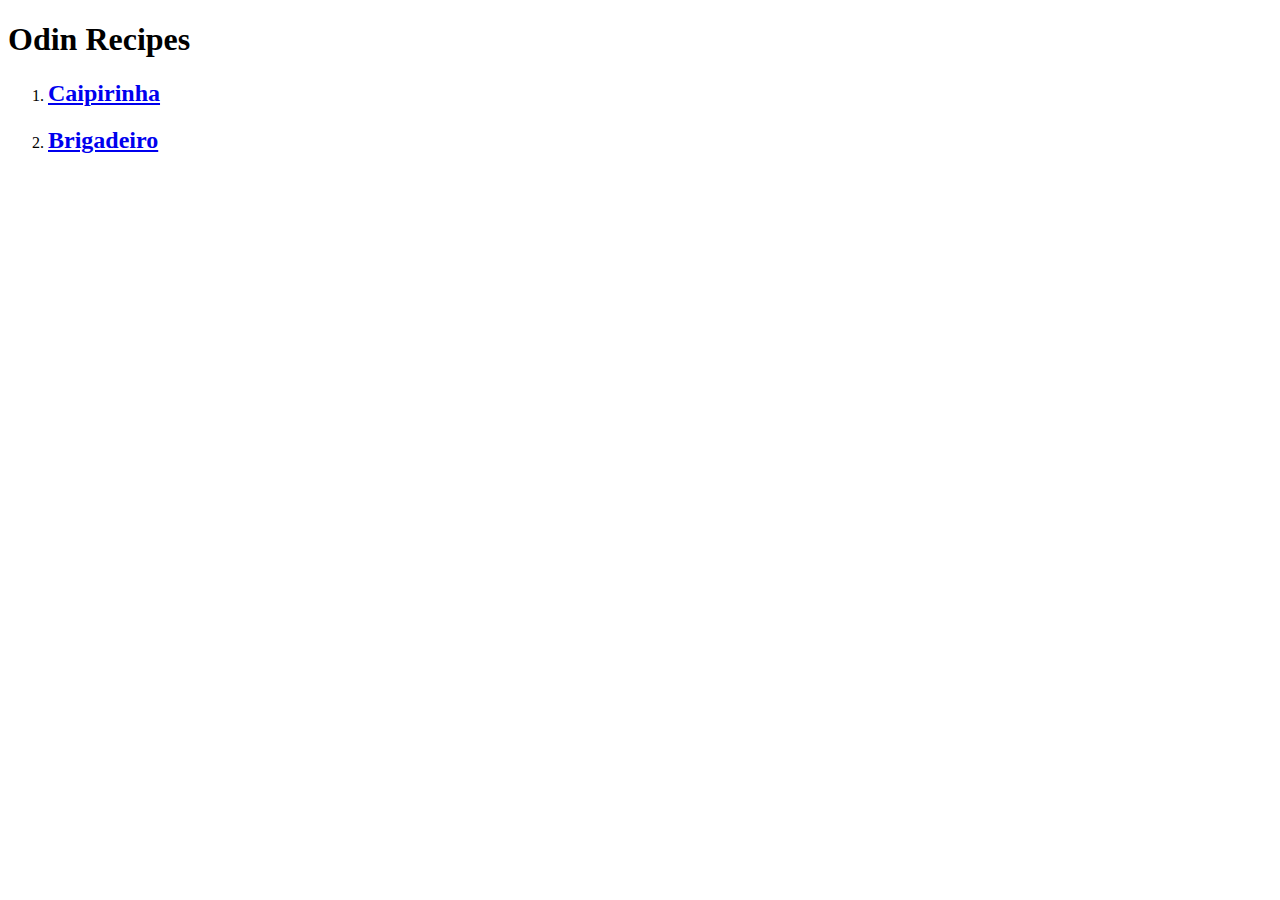
==== index.html @ 2f3b440f "Add index and recipes pages" ====
<!DOCTYPE html>
<html>
    <head>
        <meta charset="utf-8">
        <title> Odin Recipes </title>
        <body>
            <h1> Odin Recipes</h1>
            <ol>
                <li><a href="recipes/caipirinha.html"><h2>Caipirinha<h2></a></li>
                <li><a href="recipes/brigadeiro.html"><h2>Brigadeiro<h2></a></li>
            </ol>
            
        </body>
    </head>
</html>
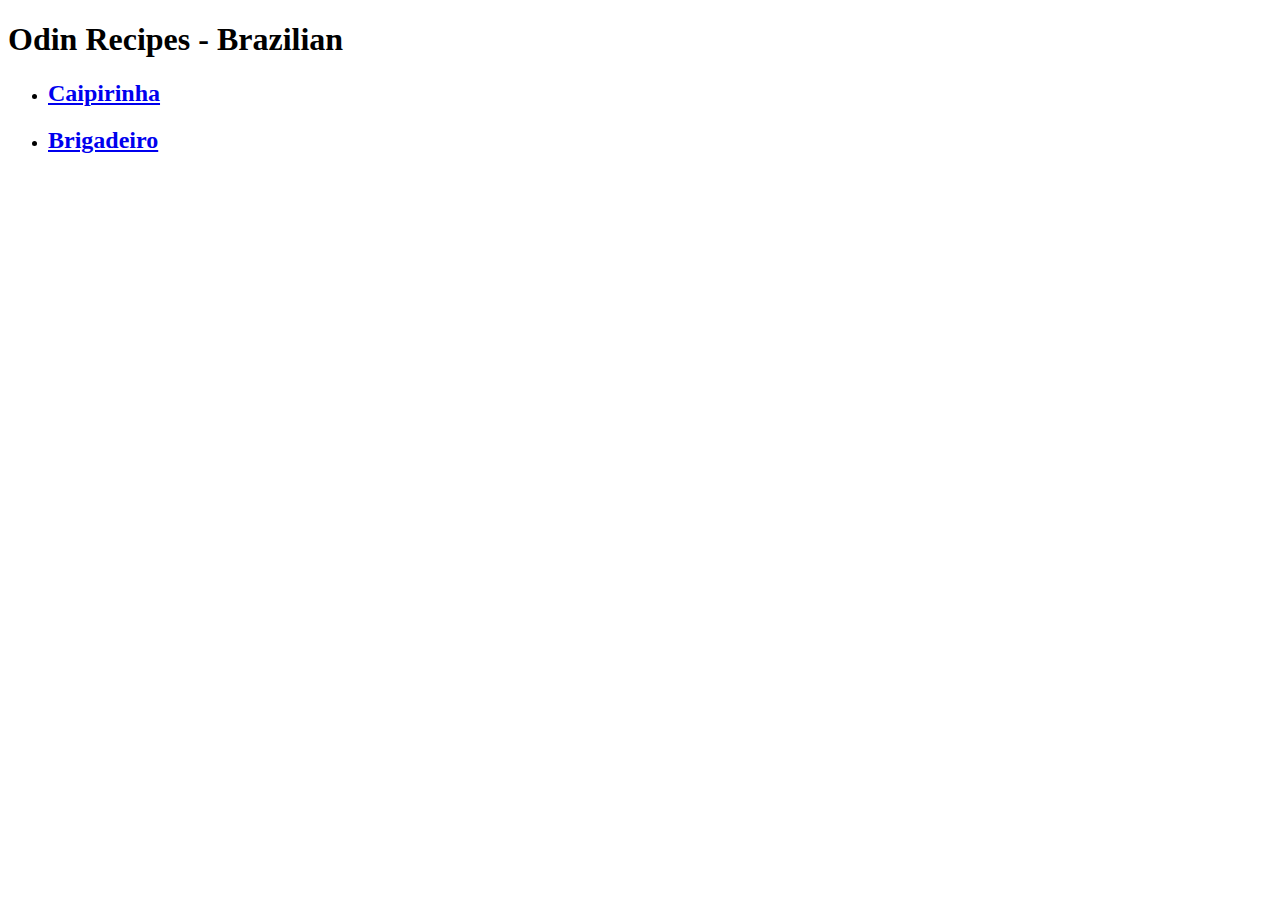
==== commit ef541a8f: "Final Recipes" ====
--- a/index.html
+++ b/index.html
@@ -4,11 +4,11 @@
         <meta charset="utf-8">
         <title> Odin Recipes </title>
         <body>
-            <h1> Odin Recipes</h1>
-            <ol>
+            <h1> Odin Recipes - Brazilian</h1>
+            <ul>
                 <li><a href="recipes/caipirinha.html"><h2>Caipirinha<h2></a></li>
                 <li><a href="recipes/brigadeiro.html"><h2>Brigadeiro<h2></a></li>
-            </ol>
+                </ul>
             
         </body>
     </head>
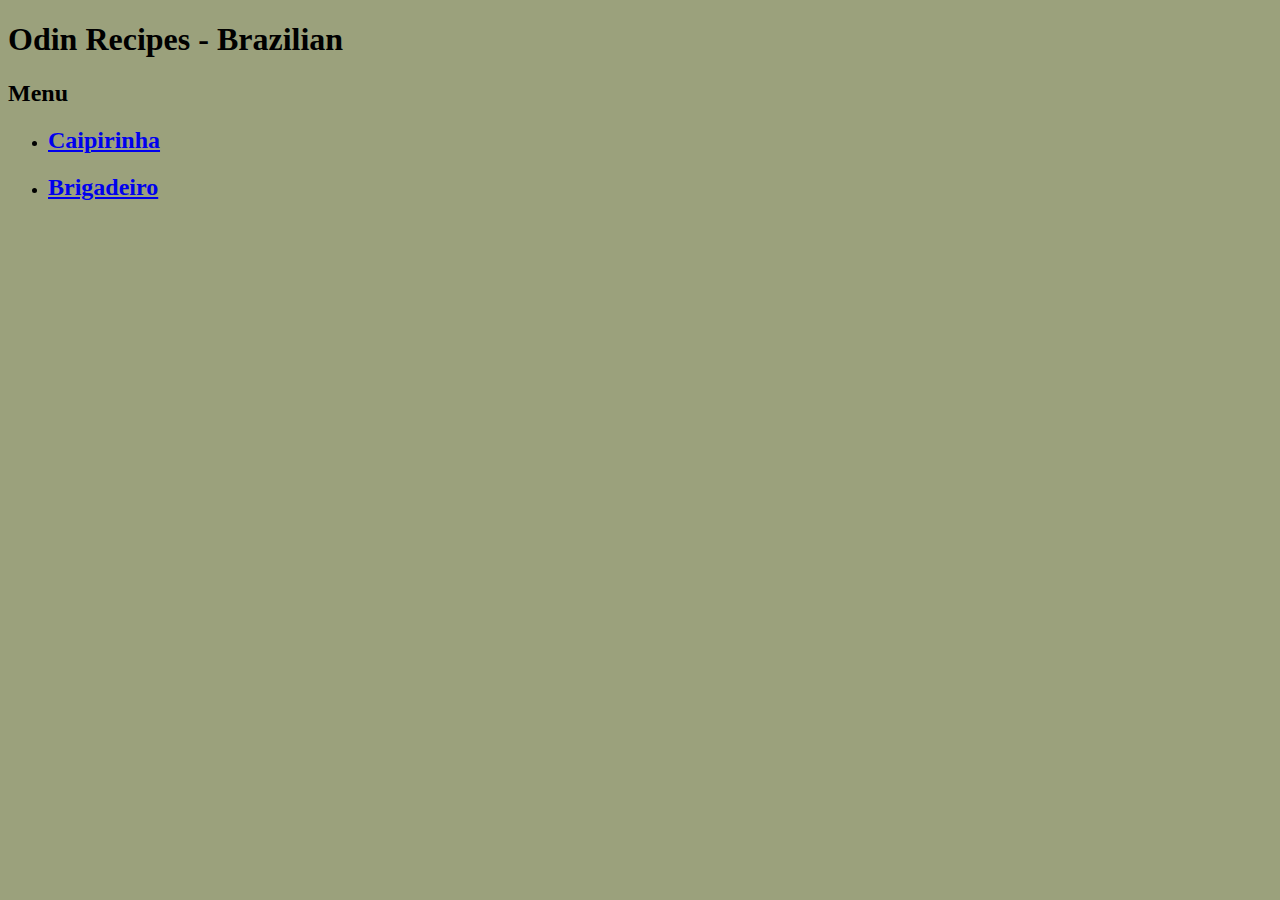
==== commit 6c17cd41: "Final" ====
--- a/index.html
+++ b/index.html
@@ -3,8 +3,10 @@
     <head>
         <meta charset="utf-8">
         <title> Odin Recipes </title>
+        <link rel="stylesheet" href="css/style.css">
         <body>
             <h1> Odin Recipes - Brazilian</h1>
+            <h2>Menu</h2>
             <ul>
                 <li><a href="recipes/caipirinha.html"><h2>Caipirinha<h2></a></li>
                 <li><a href="recipes/brigadeiro.html"><h2>Brigadeiro<h2></a></li>
--- a/css/style.css
+++ b/css/style.css
@@ -0,0 +1,19 @@
+body{
+    background-color: rgb(155, 161, 124);
+}
+.description{
+    font-size: large;
+    font-family: Cambria, Cochin, Georgia, Times, 'Times New Roman', serif;
+}
+img{
+    width: 50%;
+    height: auto;
+}
+.ingredients{
+    font-size: medium;
+    font-family:'Trebuchet MS', 'Lucida Sans Unicode', 'Lucida Grande', 'Lucida Sans', Arial, sans-serif
+}
+.directions{
+    font-size: medium;
+    font-family: Verdana, Geneva, Tahoma, sans-serif
+}